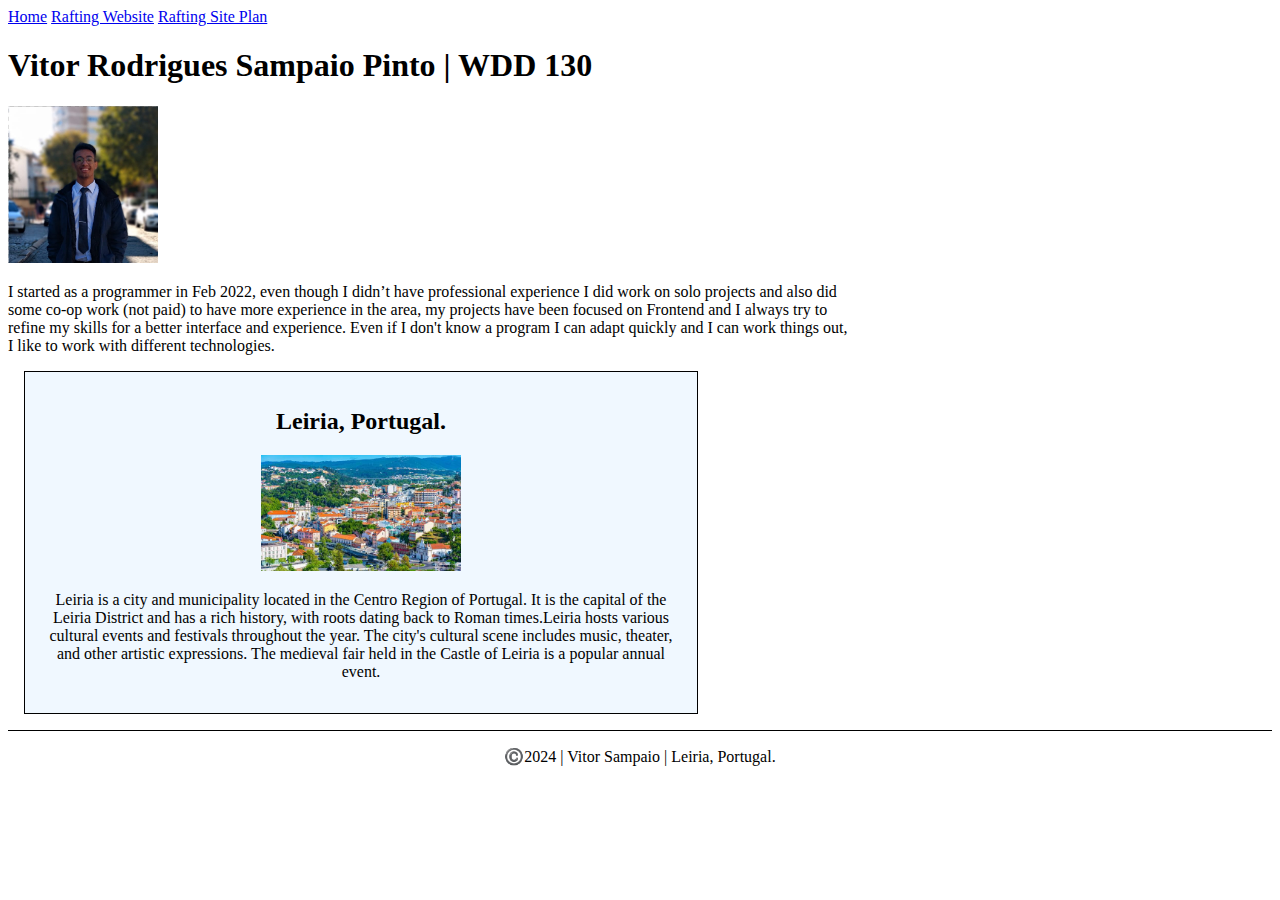
==== index.html @ f23eecaf "Merge branch 'main' of https://github.com/Sampai0z/wdd130" ====
<!DOCTYPE html>
<html lang="en">
  <head>
    <meta charset="UTF-8" />
    <meta name="viewport" content="width=device-width, initial-scale=1.0" />
    <meta
      name="description"
      content="Simple home page about Vitor Sampaio, made in BYU-Idaho course, with the pourpose of learning about web development"
    />
    <meta name="author" content="Vitor Sampaio" />
    <title>Vitor Sampaio | WDD 130</title>
    <link rel="stylesheet" href="style.css" />
  </head>
  <body>
    <header>
      <nav>
        <a href="#">Home</a>
        <a href="wwe/">Rafting Website</a>
        <a href="wwe/site-plan-rafting.html">Rafting Site Plan</a>
      </nav>
    </header>
    <main>
      <h1>Vitor Rodrigues Sampaio Pinto | WDD 130</h1>
      <img src="images/my-profile.png" alt="Picture of Vitor" width="200px" />
      <p>
        I started as a programmer in Feb 2022, even though I didn’t have
        professional experience I did work on solo projects and also did some
        co-op work (not paid) to have more experience in the area, my projects
        have been focused on Frontend and I always try to refine my skills for a
        better interface and experience. Even if I don't know a program I can
        adapt quickly and I can work things out, I like to work with different
        technologies.
      </p>
    </main>
    <aside>
      <h2>Leiria, Portugal.</h2>
      <img src="images/leiria.jpg" alt="My City" />
      <p>
        Leiria is a city and municipality located in the Centro Region of
        Portugal. It is the capital of the Leiria District and has a rich
        history, with roots dating back to Roman times.Leiria hosts various
        cultural events and festivals throughout the year. The city's cultural
        scene includes music, theater, and other artistic expressions. The
        medieval fair held in the Castle of Leiria is a popular annual event.
      </p>
    </aside>
    <footer>
      <p>©️2024 | Vitor Sampaio | Leiria, Portugal.</p>
    </footer>
  </body>
</html>
---- style.css ----
main {
  max-width: 840px;
}
aside {
  width: 40rem;
  margin: 1rem;
  border: 1px solid rgb(0, 0, 0);
  padding: 1rem;
  background-color: rgb(240, 248, 255);
  text-align: center;
}

aside img {
  width: 200px;
  height: auto;
}
main img {
  width: 150px;
  height: auto;
}

p {
  padding: 0;
}

footer {
  margin-top: 1rem;
  border-top: 1px solid rgb(0, 0, 0);
  text-align: center;
}
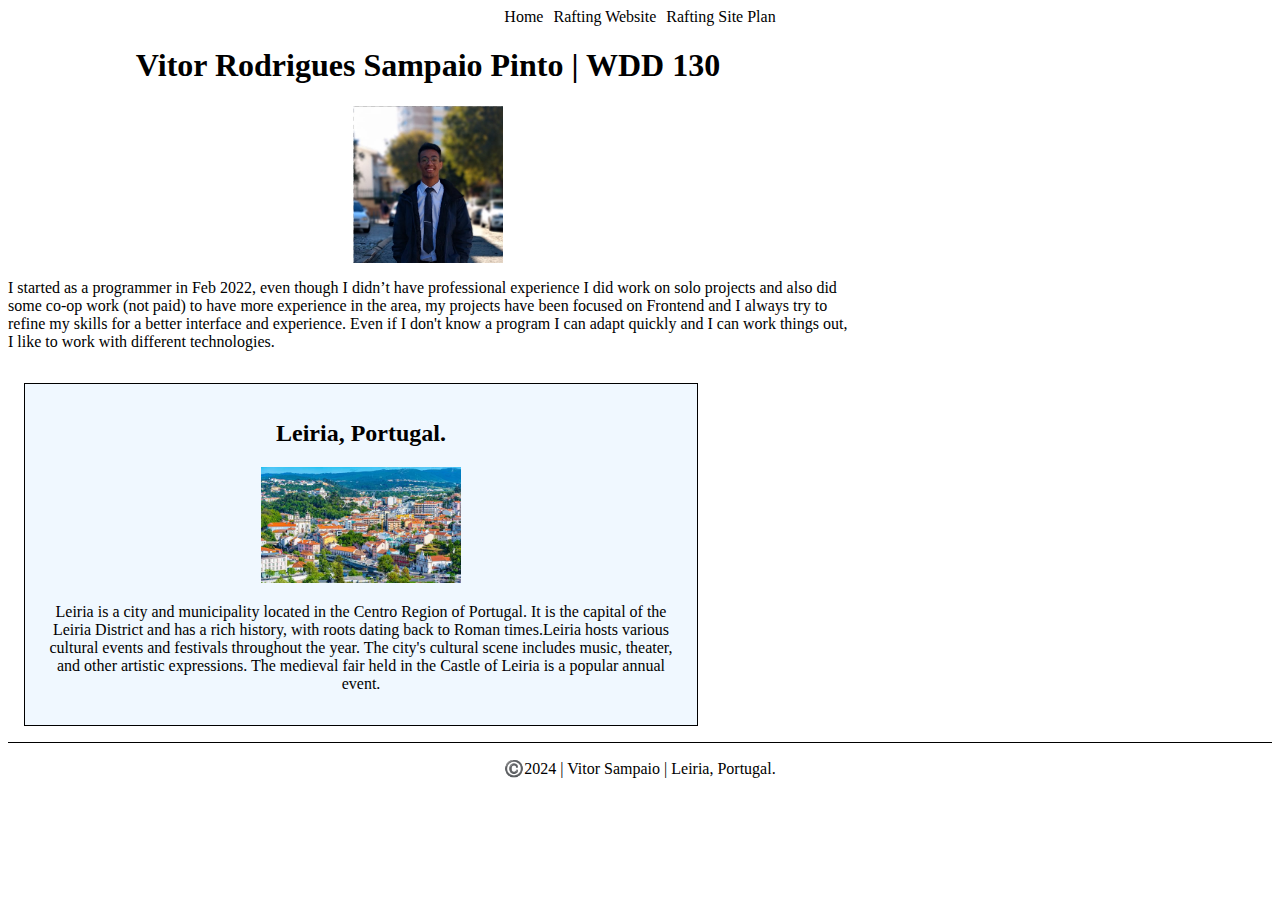
==== commit fb4ce375: "Enhancing My course Home Page" ====
--- a/index.html
+++ b/index.html
@@ -9,7 +9,7 @@
     />
     <meta name="author" content="Vitor Sampaio" />
     <title>Vitor Sampaio | WDD 130</title>
-    <link rel="stylesheet" href="style.css" />
+    <link rel="stylesheet" href="styles/style.css" />
   </head>
   <body>
     <header>
@@ -21,7 +21,7 @@
     </header>
     <main>
       <h1>Vitor Rodrigues Sampaio Pinto | WDD 130</h1>
-      <img src="images/my-profile.png" alt="Picture of Vitor" width="200px" />
+      <img src="images/my-profile.png" alt="Picture of Vitor" />
       <p>
         I started as a programmer in Feb 2022, even though I didn’t have
         professional experience I did work on solo projects and also did some
--- a/styles/style.css
+++ b/styles/style.css
@@ -0,0 +1,53 @@
+main {
+  max-width: 840px;
+}
+aside {
+  width: 40rem;
+  margin: 1rem;
+  border: 1px solid rgb(0, 0, 0);
+  padding: 1rem;
+  background-color: rgb(240, 248, 255);
+  text-align: center;
+}
+
+aside img {
+  width: 200px;
+  height: auto;
+}
+main img {
+  width: 150px;
+  height: auto;
+}
+
+p {
+  padding: 0;
+}
+
+footer {
+  margin-top: 1rem;
+  border-top: 1px solid rgb(0, 0, 0);
+  text-align: center;
+}
+
+nav {
+  display: flex;
+  justify-content: center;
+  gap: 10px;
+}
+
+nav a {
+  text-decoration: none;
+  color: rgb(0, 0, 0);
+}
+
+h1 {
+  display: flex;
+  justify-content: center;
+}
+
+main {
+  display: flex;
+  align-items: center;
+  justify-content: center;
+  flex-direction: column;
+}
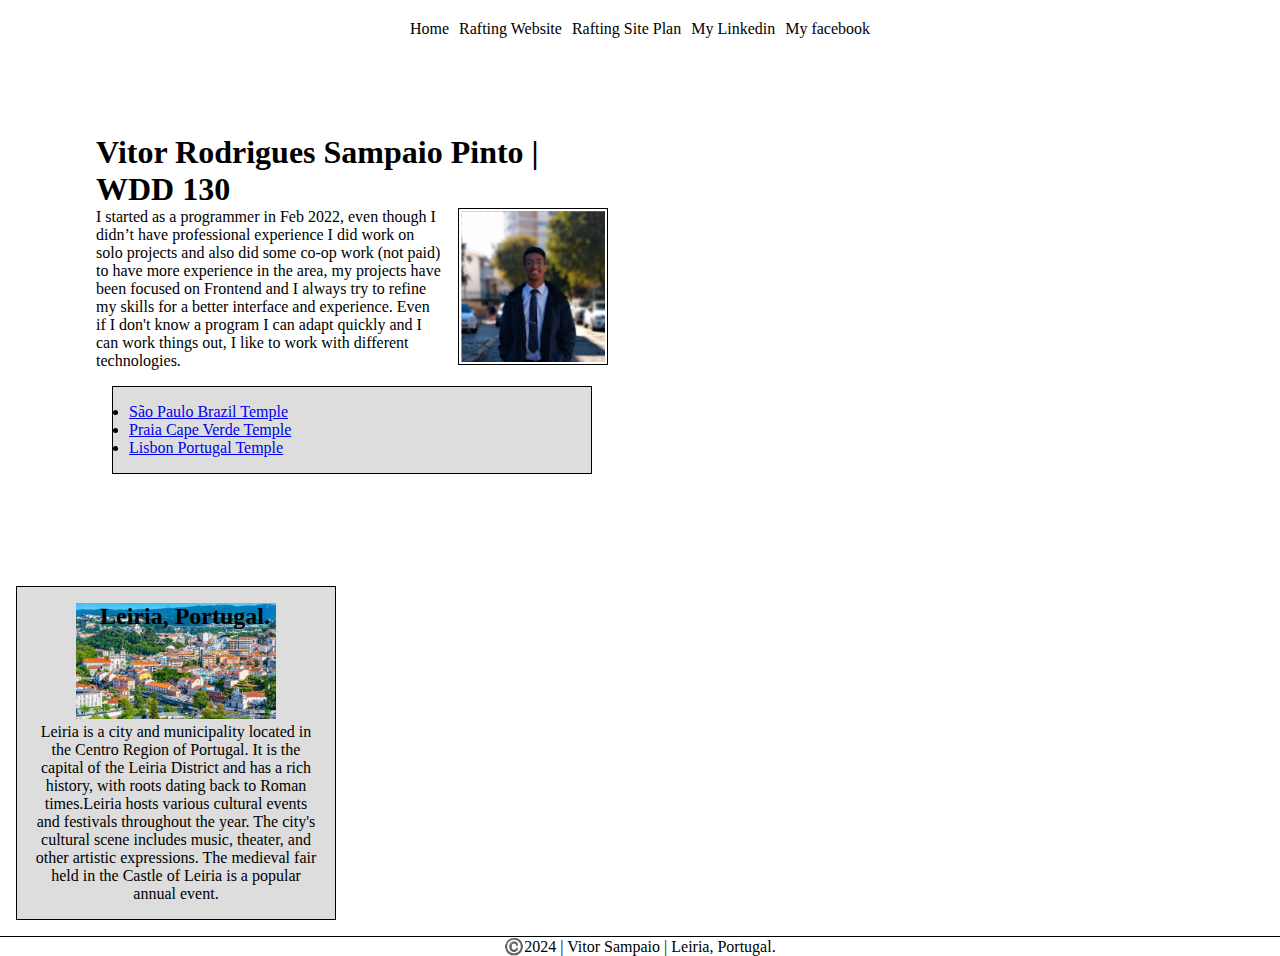
==== commit 3107c287: "week 3, adding some style and temple, linkedin links" ====
--- a/index.html
+++ b/index.html
@@ -15,13 +15,17 @@
     <header>
       <nav>
         <a href="#">Home</a>
-        <a href="wwe/">Rafting Website</a>
-        <a href="wwe/site-plan-rafting.html">Rafting Site Plan</a>
+        <a href="wwr/">Rafting Website</a>
+        <a href="wwr/site-plan-rafting.html">Rafting Site Plan</a>
+        <a href="https://www.linkedin.com/in/vitorpt/" target="_blank"
+          >My Linkedin</a
+        >
+        <a href="https://facebook.com" target="_blank">My facebook</a>
       </nav>
     </header>
     <main>
       <h1>Vitor Rodrigues Sampaio Pinto | WDD 130</h1>
-      <img src="images/my-profile.png" alt="Picture of Vitor" />
+      <img src="images/my-profile.png" alt="Picture of Vitor" width="200" />
       <p>
         I started as a programmer in Feb 2022, even though I didn’t have
         professional experience I did work on solo projects and also did some
@@ -31,8 +35,32 @@
         adapt quickly and I can work things out, I like to work with different
         technologies.
       </p>
+      <ul class="box">
+        <li>
+          <a
+            href="https://www.churchofjesuschrist.org/temples/details/sao-paulo-brazil-temple?lang=eng"
+            target="_blank"
+            >São Paulo Brazil Temple</a
+          >
+        </li>
+        <li>
+          <a
+            href="https://www.churchofjesuschrist.org/temples/details/praia-cape-verde-temple?lang=eng"
+            target="_blank"
+          >
+            Praia Cape Verde Temple</a
+          >
+        </li>
+        <li>
+          <a
+            href="https://www.churchofjesuschrist.org/temples/details/lisbon-portugal-temple?lang=eng"
+            target="_blank"
+            >Lisbon Portugal Temple</a
+          >
+        </li>
+      </ul>
     </main>
-    <aside>
+    <aside class="box">
       <h2>Leiria, Portugal.</h2>
       <img src="images/leiria.jpg" alt="My City" />
       <p>
--- a/styles/style.css
+++ b/styles/style.css
@@ -1,22 +1,33 @@
+* {
+  margin: 0;
+  padding: 0;
+  box-sizing: border-box;
+}
+
 main {
-  max-width: 840px;
-}
-aside {
-  width: 40rem;
-  margin: 1rem;
-  border: 1px solid rgb(0, 0, 0);
-  padding: 1rem;
-  background-color: rgb(240, 248, 255);
-  text-align: center;
+  max-width: 640px;
+  margin: 2rem;
+  padding: 4rem;
 }
 
 aside img {
   width: 200px;
   height: auto;
+  position: relative;
+}
+
+aside h2 {
+  position: absolute;
+  left: 100px;
+  z-index: 1;
 }
 main img {
   width: 150px;
   height: auto;
+  border: 1px solid;
+  padding: 2px;
+  margin: 0 0 1rem 1rem;
+  float: right;
 }
 
 p {
@@ -33,6 +44,7 @@
   display: flex;
   justify-content: center;
   gap: 10px;
+  margin-top: 20px;
 }
 
 nav a {
@@ -45,9 +57,15 @@
   justify-content: center;
 }
 
-main {
-  display: flex;
-  align-items: center;
-  justify-content: center;
-  flex-direction: column;
+aside {
+  width: 20rem;
+  text-align: center;
 }
+/* Class Selectors */
+.box {
+  margin: 1rem;
+  border: 1px solid rgb(0, 0, 0);
+  padding: 1rem;
+  background-color: rgb(221, 221, 221);
+  color: #000;
+}
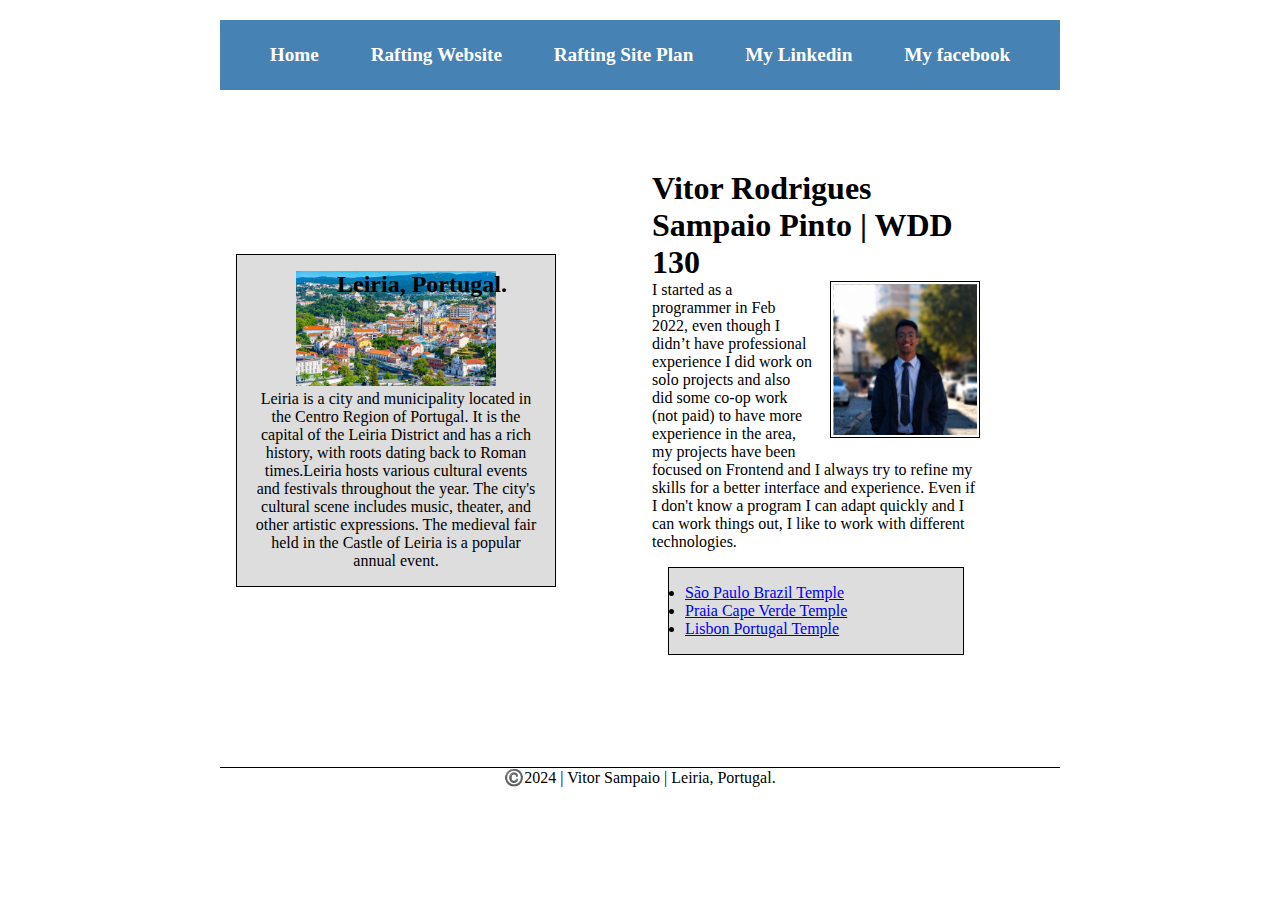
==== commit 73f82cf0: "adding grid, centering layout" ====
--- a/index.html
+++ b/index.html
@@ -1,7 +1,7 @@
 <!DOCTYPE html>
 <html lang="en">
   <head>
-    <meta charset="UTF-8" />
+    <meta charset="utf-8" />
     <meta name="viewport" content="width=device-width, initial-scale=1.0" />
     <meta
       name="description"
@@ -23,57 +23,62 @@
         <a href="https://facebook.com" target="_blank">My facebook</a>
       </nav>
     </header>
-    <main>
-      <h1>Vitor Rodrigues Sampaio Pinto | WDD 130</h1>
-      <img src="images/my-profile.png" alt="Picture of Vitor" width="200" />
-      <p>
-        I started as a programmer in Feb 2022, even though I didn’t have
-        professional experience I did work on solo projects and also did some
-        co-op work (not paid) to have more experience in the area, my projects
-        have been focused on Frontend and I always try to refine my skills for a
-        better interface and experience. Even if I don't know a program I can
-        adapt quickly and I can work things out, I like to work with different
-        technologies.
-      </p>
-      <ul class="box">
-        <li>
-          <a
-            href="https://www.churchofjesuschrist.org/temples/details/sao-paulo-brazil-temple?lang=eng"
-            target="_blank"
-            >São Paulo Brazil Temple</a
-          >
-        </li>
-        <li>
-          <a
-            href="https://www.churchofjesuschrist.org/temples/details/praia-cape-verde-temple?lang=eng"
-            target="_blank"
-          >
-            Praia Cape Verde Temple</a
-          >
-        </li>
-        <li>
-          <a
-            href="https://www.churchofjesuschrist.org/temples/details/lisbon-portugal-temple?lang=eng"
-            target="_blank"
-            >Lisbon Portugal Temple</a
-          >
-        </li>
-      </ul>
-    </main>
-    <aside class="box">
-      <h2>Leiria, Portugal.</h2>
-      <img src="images/leiria.jpg" alt="My City" />
-      <p>
-        Leiria is a city and municipality located in the Centro Region of
-        Portugal. It is the capital of the Leiria District and has a rich
-        history, with roots dating back to Roman times.Leiria hosts various
-        cultural events and festivals throughout the year. The city's cultural
-        scene includes music, theater, and other artistic expressions. The
-        medieval fair held in the Castle of Leiria is a popular annual event.
-      </p>
-    </aside>
+    <div class="grid">
+      <main>
+        <h1>Vitor Rodrigues Sampaio Pinto | WDD 130</h1>
+        <img src="images/my-profile.png" alt="Picture of Vitor" width="200" />
+        <p>
+          I started as a programmer in Feb 2022, even though I didn’t have
+          professional experience I did work on solo projects and also did some
+          co-op work (not paid) to have more experience in the area, my projects
+          have been focused on Frontend and I always try to refine my skills for
+          a better interface and experience. Even if I don't know a program I
+          can adapt quickly and I can work things out, I like to work with
+          different technologies.
+        </p>
+        <ul class="box">
+          <li>
+            <a
+              href="https://www.churchofjesuschrist.org/temples/details/sao-paulo-brazil-temple?lang=eng"
+              target="_blank"
+              >São Paulo Brazil Temple</a
+            >
+          </li>
+          <li>
+            <a
+              href="https://www.churchofjesuschrist.org/temples/details/praia-cape-verde-temple?lang=eng"
+              target="_blank"
+            >
+              Praia Cape Verde Temple</a
+            >
+          </li>
+          <li>
+            <a
+              href="https://www.churchofjesuschrist.org/temples/details/lisbon-portugal-temple?lang=eng"
+              target="_blank"
+              >Lisbon Portugal Temple</a
+            >
+          </li>
+        </ul>
+      </main>
+      <aside class="box">
+        <h2>Leiria, Portugal.</h2>
+        <img src="images/leiria.jpg" alt="My City" />
+        <p>
+          Leiria is a city and municipality located in the Centro Region of
+          Portugal. It is the capital of the Leiria District and has a rich
+          history, with roots dating back to Roman times.Leiria hosts various
+          cultural events and festivals throughout the year. The city's cultural
+          scene includes music, theater, and other artistic expressions. The
+          medieval fair held in the Castle of Leiria is a popular annual event.
+        </p>
+      </aside>
+    </div>
     <footer>
       <p>©️2024 | Vitor Sampaio | Leiria, Portugal.</p>
     </footer>
+    <!--
+      23/01/2024
+    -->
   </body>
 </html>
--- a/styles/style.css
+++ b/styles/style.css
@@ -33,6 +33,12 @@
 p {
   padding: 0;
 }
+header,
+.grid,
+footer {
+  max-width: 840px;
+  margin: 0 auto;
+}
 
 footer {
   margin-top: 1rem;
@@ -45,11 +51,20 @@
   justify-content: center;
   gap: 10px;
   margin-top: 20px;
+  background-color: steelblue;
+  padding: 1rem;
+  display: flex;
+  justify-content: space-evenly;
+  align-items: center;
 }
 
 nav a {
+  display: block;
+  padding: 0.5rem;
   text-decoration: none;
-  color: rgb(0, 0, 0);
+  font-size: 1.2rem;
+  font-weight: 700;
+  color: #fff;
 }
 
 h1 {
@@ -61,6 +76,23 @@
   width: 20rem;
   text-align: center;
 }
+.grid {
+  display: grid;
+  align-items: center;
+}
+
+main {
+  grid-column: 2/3;
+  margin: 1rem;
+}
+
+aside {
+  width: 20rem;
+  position: relative;
+  grid-column: 1/2;
+  grid-row: 1/2;
+}
+
 /* Class Selectors */
 .box {
   margin: 1rem;
